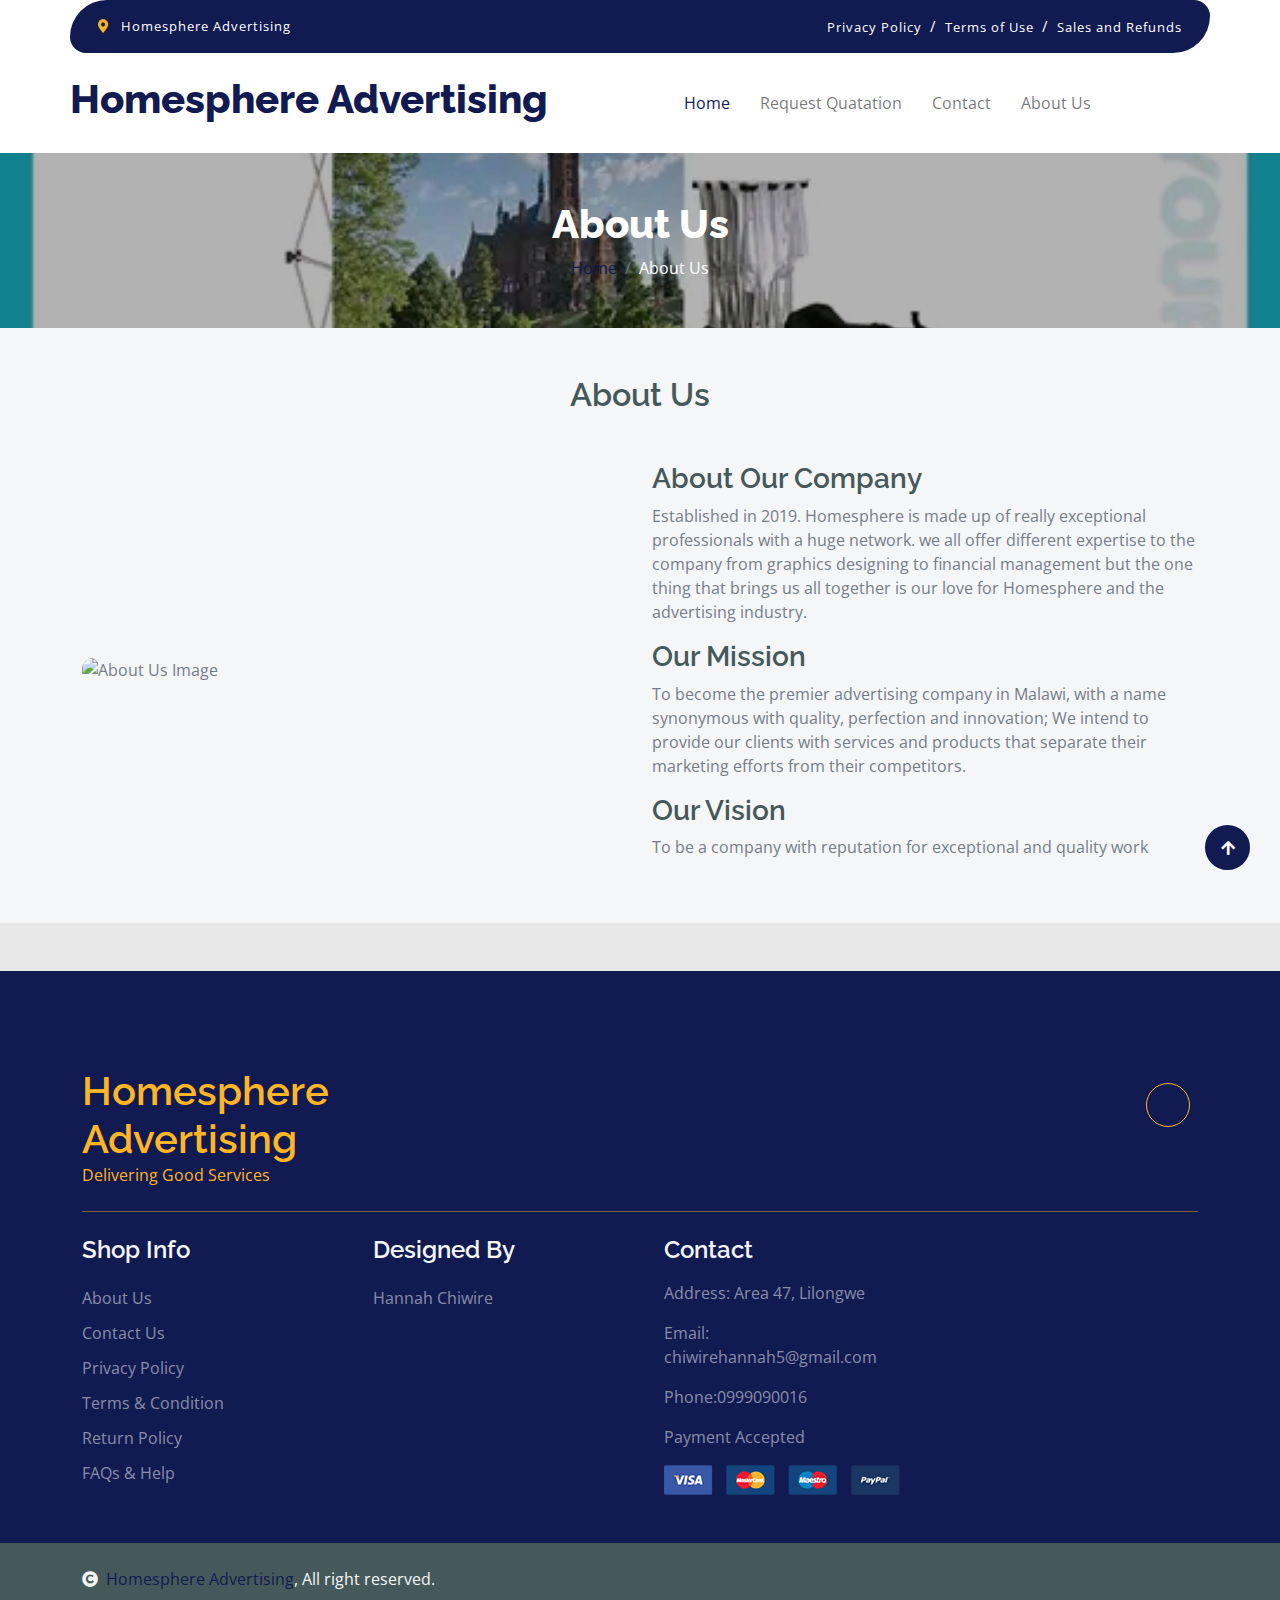
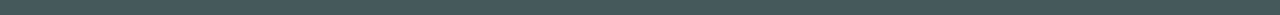
==== about.html @ d332846a "Initial commit" ====
<!DOCTYPE html>
<html lang="en">
  <head>
    <meta charset="utf-8" />
    <title>DeeDash</title>
    <meta content="width=device-width, initial-scale=1.0" name="viewport" />
    <meta content="" name="keywords" />
    <meta content="" name="description" />

    <!-- Google Web Fonts -->
    <link rel="preconnect" href="https://fonts.googleapis.com" />
    <link rel="preconnect" href="https://fonts.gstatic.com" crossorigin />
    <link
      href="https://fonts.googleapis.com/css2?family=Open+Sans:wght@400;600&family=Raleway:wght@600;800&display=swap"
      rel="stylesheet"
    />

    <!-- Icon Font Stylesheet -->
    <link
      rel="stylesheet"
      href="https://use.fontawesome.com/releases/v5.15.4/css/all.css"
    />
    <link
      href="https://cdn.jsdelivr.net/npm/bootstrap-icons@1.4.1/font/bootstrap-icons.css"
      rel="stylesheet"
    />
    <link
      rel="stylesheet"
      href="https://cdnjs.cloudflare.com/ajax/libs/font-awesome/6.5.2/css/all.min.css"
      integrity="sha512-SnH5WK+bZxgPHs44uWIX+LLJAJ9/2PkPKZ5QiAj6Ta86w+fsb2TkcmfRyVX3pBnMFcV7oQPJkl9QevSCWr3W6A=="
      crossorigin="anonymous"
      referrerpolicy="no-referrer"
    />

    <!-- Libraries Stylesheet -->
    <link href="lib/lightbox/css/lightbox.min.css" rel="stylesheet" />
    <link href="lib/owlcarousel/assets/owl.carousel.min.css" rel="stylesheet" />

    <!-- Customized Bootstrap Stylesheet -->
    <link href="css/bootstrap.min.css" rel="stylesheet" />

    <!-- Stylesheet -->
    <link href="css/style.css" rel="stylesheet" />

    <!-- custom css -->
    <link rel="stylesheet" href="css/color.css" />

    <!-- reflow css -->
    <link rel="stylesheet" href="https://cdn.reflowhq.com/v2/toolkit.min.css" />
  </head>

  <body>
    <!-- Spinner Start -->
    <div
      id="spinner"
      class="show w-100 vh-100 bg-white position-fixed translate-middle top-50 start-50 d-flex align-items-center justify-content-center"
    >
      <div class="spinner-grow text-primary" role="status"></div>
    </div>
    <!-- Spinner End -->

    <!-- Navigation bar -->
    <div class="container-fluid fixed-top">
      <div class="container topbar bg-primary d-none d-lg-block">
        <div class="d-flex justify-content-between">
          <div class="top-info ps-2">
            <small class="me-3"
              ><i class="fas fa-map-marker-alt me-2 text-secondary"></i>
              <a href="#" class="text-white">Homesphere Advertising</a></small
            >
          </div>
          <div class="top-link pe-2">
            <a href="#" class="text-white"
              ><small class="text-white mx-2">Privacy Policy</small>/</a
            >
            <a href="#" class="text-white"
              ><small class="text-white mx-2">Terms of Use</small>/</a
            >
            <a href="#" class="text-white"
              ><small class="text-white ms-2">Sales and Refunds</small></a
            >
          </div>
        </div>
      </div>
      <div class="container px-0">
        <nav class="navbar navbar-light bg-white navbar-expand-xl">
          <a href="index.html" class="navbar-brand"
            ><h1 class="text-primary display-6">Homesphere Advertising</h1></a
          >
          <button
            class="navbar-toggler py-2 px-3"
            type="button"
            data-bs-toggle="collapse"
            data-bs-target="#navbarCollapse"
          >
            <span class="fa fa-bars text-primary"></span>
          </button>
          <div class="collapse navbar-collapse bg-white" id="navbarCollapse">
            <div class="navbar-nav mx-auto">
              <a href="index.html" class="nav-item nav-link active">Home</a>
              <a href="quote.html" class="nav-item nav-link">Request Quatation</a>

              <a href="contact.html" class="nav-item nav-link">Contact</a>
              <a href="about.html" class="nav-item nav-link">About Us</a>
            </div>
           
          </div>
        </nav>
      </div>
    </div>
    <!-- nav end -->

    <!-- Page header -->
    <div class="container-fluid page-header py-5">
      <h1 class="text-center text-white display-6">About Us</h1>
      <ol class="breadcrumb justify-content-center mb-0">
        <li class="breadcrumb-item"><a href="index.html">Home</a></li>
        <li class="breadcrumb-item active text-white">About Us</li>
      </ol>
    </div>
    <!-- Pager header end -->

    <section class="about-us py-5 bg-light">
      <div class="container">
          <h2 class="text-center mb-5">About Us</h2>
          <div class="row align-items-center">
              <div class="col-md-6">
                  <img src="img/vehicle.JPEG" alt="About Us Image" class="img-fluid rounded">
              </div>
              <div class="col-md-6">
                  <h3>About Our Company</h3>
                  <p>Established in 2019. Homesphere is made up of really exceptional professionals with a huge network. we all offer different expertise to the company from graphics designing to financial management but the one thing that brings us all together is our love for Homesphere and the advertising industry.</p>
                  <h3>Our Mission</h3>
                  <p>To become the premier advertising company in Malawi, with a name synonymous with quality, perfection and innovation; We intend to provide our clients with services and products that separate their marketing efforts from their competitors.</p>
                  <h3>Our Vision</h3>
                  <p>To be a company with reputation for exceptional and quality work</p>
              </div>
          </div>
      </div>
  </section>

  <!-- Team Section -->
  <!-- Footer  -->
  <div class="container-fluid custom-footer text-white-50 footer pt-5 mt-5">
    <div class="container py-5">
      <!-- our shop -->
      <div
        class="pb-4 mb-4"
        style="border-bottom: 1px solid rgba(226, 175, 24, 0.5)"
      >
        <div class="row g-4">
          <div class="col-lg-3">
            <a href="#">
              <h1 class="text-secondary mb-0">Homesphere Advertising</h1>
              <p class="text-secondary mb-0">Delivering Good Services</p>
            </a>
          </div>
          <div class="col-lg-6">
            <div class="position-relative mx-auto"></div>
          </div>
          <div class="col-lg-3">
            <!-- Send Email Button -->
            <div class="d-flex justify-content-end pt-3">
              <button
                class="btn btn-outline-secondary me-2 btn-md-square rounded-circle emailBtn"
                title="send email"
              >
                <i class="fa-solid fa-envelope" title="send email"></i>
              </button>
            </div>

            <!-- email button ends here -->
          </div>
        </div>
      </div>
      <!-- the info part haha -->
      <div class="row g-5">
        <div class="col-lg-3 col-md-6">
          <div class="d-flex flex-column text-start footer-item">
            <h4 class="text-light mb-3">Shop Info</h4>
            <a class="btn-link" href="">About Us</a>
            <a class="btn-link" href="">Contact Us</a>
            <a class="btn-link" href="">Privacy Policy</a>
            <a class="btn-link" href="">Terms & Condition</a>
            <a class="btn-link" href="">Return Policy</a>
            <a class="btn-link" href="">FAQs & Help</a>
          </div>
        </div>

        <!-- Designers section -->
        <div class="col-lg-3 col-md-6">
          <div class="d-flex flex-column text-start footer-item">
            <h4 class="text-light mb-3">Designed By</h4>
            <a class="btn-link" href="">Hannah Chiwire</a> 
          </div>
        </div>

        <!-- reach us? -->
        <div class="col-lg-3 col-md-6">
          <div class="footer-item">
            <h4 class="text-light mb-3">Contact</h4>
            <p>Address: Area 47, Lilongwe</p>
            <p>Email: chiwirehannah5@gmail.com</p>
            <p>Phone:0999090016</p>
            <p>Payment Accepted</p>
            <img src="img/payment.png" class="img-fluid" alt="" />
          </div>
        </div>
      </div>
    </div>
  </div>
  <!-- Footer End -->

  <!-- Copyright Start -->
  <div class="container-fluid copyright bg-dark py-4">
    <div class="container">
      <div class="row">
        <div class="col-md-6 text-center text-md-start mb-3 mb-md-0">
          <span class="text-light"
            ><a href="#"
              ><i class="fas fa-copyright text-light me-2"></i>Homesphere Advertising</a
            >, All right reserved.</span
          >
        </div>
      </div>
    </div>
  </div>
  <!-- Copyright End -->

  <!-- Back to Top -->
  <a
    href="#"
    class="btn btn-primary border-3 border-primary text-white rounded-circle back-to-top"
    ><i class="fa fa-arrow-up"></i
  ></a>



    <!-- Reflow js -->
    <script
      src="https://cdn.reflowhq.com/v2/toolkit.min.js"
      data-reflow-project="143791087"
      defer
    ></script>

    <!-- JavaScript Libraries -->
    <script src="https://ajax.googleapis.com/ajax/libs/jquery/3.6.4/jquery.min.js"></script>
    <script src="https://cdn.jsdelivr.net/npm/bootstrap@5.0.0/dist/js/bootstrap.bundle.min.js"></script>
    <script src="lib/easing/easing.min.js"></script>
    <script src="lib/waypoints/waypoints.min.js"></script>
    <script src="lib/lightbox/js/lightbox.min.js"></script>
    <script src="lib/owlcarousel/owl.carousel.min.js"></script>

    <!-- reflow js -->
    <script
      src="https://cdn.reflowhq.com/v2/toolkit.min.js"
      data-reflow-store="143791087"
    ></script>
    <!-- main js -->

    <script src="js/main.js"></script>
  </body>
</html>
---- css/style.css ----
/* root colors */

:root {
  --text-primary: #333;
  --text-secondary: #666;
  --oxford-blue: #111a51;
  --vermilion: #db2c07;
  --pumpkin: #f16427;
}

body {
  background-color: #e8e8e8;
}
.custom-footer {
  background-color: var(--oxford-blue);
}

.motto {
  color: var(--pumpkin);
}
/*** Spinner Start ***/
#spinner {
  opacity: 0;
  visibility: hidden;
  transition: opacity 0.8s ease-out, visibility 0s linear 0.5s;
  z-index: 99999;
}

#spinner.show {
  transition: opacity 0.8s ease-out, visibility 0s linear 0s;
  visibility: visible;
  opacity: 1;
}

.back-to-top {
  position: fixed;
  right: 30px;
  bottom: 30px;
  display: flex;
  width: 45px;
  height: 45px;
  align-items: center;
  justify-content: center;
  transition: 0.5s;
  z-index: 99;
}
/*** Spinner End ***/

/*** Button Start ***/
.btn {
  font-weight: 600;
  transition: 0.5s;
}

.btn-square {
  width: 32px;
  height: 32px;
}

.btn-sm-square {
  width: 34px;
  height: 34px;
}

.btn-md-square {
  width: 44px;
  height: 44px;
}

.btn-lg-square {
  width: 56px;
  height: 56px;
}

.btn-square,
.btn-sm-square,
.btn-md-square,
.btn-lg-square {
  padding: 0;
  display: flex;
  align-items: center;
  justify-content: center;
  font-weight: normal;
}

.btn.border-secondary {
  transition: 0.5s;
}

.btn.border-secondary:hover {
  background: var(--bs-secondary) !important;
  color: var(--bs-white) !important;
}

/*** Topbar Start ***/
.fixed-top {
  transition: 0.5s;
  background: var(--bs-white);
  border: 0;
}

/* fixed top bar */
.topbar {
  padding: 20px;
  border-radius: 230px 100px;
  background-color: var(--oxford-blue) !important;
}

.topbar .top-info {
  font-size: 15px;
  line-height: 0;
  letter-spacing: 1px;
  display: flex;
  align-items: center;
}

.topbar .top-link {
  font-size: 15px;
  line-height: 0;
  letter-spacing: 1px;
  display: flex;
  align-items: center;
}

.topbar .top-link a {
  letter-spacing: 1px;
}

.topbar .top-link a small:hover {
  color: red !important;
  transition: 0.5s;
}

.topbar .top-link a small:hover i {
  color: var(--bs-primary) !important;
}
/*** Topbar End ***/

/*** Navbar Start ***/
.navbar .navbar-nav .nav-link {
  padding: 10px 15px;
  font-size: 16px;
  transition: 0.5s;
}

.navbar {
  height: 100px;
  border-bottom: 1px solid rgba(255, 255, 255, 0.1);
}

.navbar .navbar-nav .nav-link:hover,
.navbar .navbar-nav .nav-link.active,
.fixed-top.bg-white .navbar .navbar-nav .nav-link:hover,
.fixed-top.bg-white .navbar .navbar-nav .nav-link.active {
  color: var(--bs-primary);
}

.navbar .dropdown-toggle::after {
  border: none;
  content: "\f107";
  font-family: "Font Awesome 5 Free";
  font-weight: 700;
  vertical-align: middle;
  margin-left: 8px;
}

@media (min-width: 1200px) {
  .navbar .nav-item .dropdown-menu {
    display: block;
    visibility: hidden;
    top: 100%;
    transform: rotateX(-75deg);
    transform-origin: 0% 0%;
    border: 0;
    transition: 0.5s;
    opacity: 0;
  }
}

.dropdown .dropdown-menu a:hover {
  background: var(--bs-secondary);
  color: var(--bs-primary);
}

.navbar .nav-item:hover .dropdown-menu {
  transform: rotateX(0deg);
  visibility: visible;
  background: var(--bs-light) !important;
  border-radius: 10px !important;
  transition: 0.5s;
  opacity: 1;
}

#searchModal .modal-content {
  background: rgba(255, 255, 255, 0.8);
}
/*** Navbar End ***/

/*** Hero Header ***/
.hero-header {
  background-color: #ffffff; /* Set a white background color */
}

.carousel-item {
  position: relative;
}

.carousel-item a {
  position: absolute;
  top: 50%;
  left: 50%;
  transform: translate(-50%, -50%);
  font-size: 25px;
  background: linear-gradient(rgba(255, 181, 36, 0.7), rgba(255, 181, 36, 0.7));
}

.carousel-control-next,
.carousel-control-prev {
  width: 48px;
  height: 48px;
  border-radius: 48px;
  border: 1px solid var(--bs-white);
  background: var(--bs-primary);
  position: absolute;
  top: 50%;
  transform: translateY(-50%);
}

.carousel-control-next {
  margin-right: 20px;
}

.carousel-control-prev {
  margin-left: 20px;
}

.page-header {
  position: relative;
  background: linear-gradient(rgba(0, 0, 0, 0.3), rgba(0, 0, 0, 0.3)),
    url(../img/billboard.jpg);
  background-position: center center;
  background-repeat: no-repeat;
  background-size: cover;
}

@media (min-width: 992px) {
  .hero-header,
  .page-header {
    margin-top: 152px !important;
  }
}

@media (max-width: 992px) {
  .hero-header,
  .page-header {
    margin-top: 97px !important;
  }
}
/*** Hero Header end ***/

/*** featurs Start ***/
.featurs .featurs-item .featurs-icon {
  position: relative;
  width: 120px;
  height: 120px;
}

.featurs .featurs-item .featurs-icon::after {
  content: "";
  width: 35px;
  height: 35px;
  background: var(--bs-secondary);
  position: absolute;
  bottom: -10px;
  transform: translate(-50%);
  transform: rotate(45deg);
  background: var(--bs-secondary);
}
/*** featurs End ***/

/*** service Start ***/
.service .service-item .service-content {
  position: relative;
  width: 250px;
  height: 130px;
  top: -50%;
  left: 50%;
  transform: translate(-50%, -50%);
}

/*** service End ***/

/*** Fruits Start ***/
.fruite .tab-class .nav-item a.active {
  background: var(--bs-secondary) !important;
}

.fruite .tab-class .nav-item a.active span {
  color: var(--bs-white) !important;
}

.fruite .fruite-categorie .fruite-name {
  line-height: 40px;
}

.fruite .fruite-categorie .fruite-name a {
  transition: 0.5s;
}

.fruite .fruite-categorie .fruite-name a:hover {
  color: var(--bs-secondary);
}

.fruite .fruite-item {
  height: 100%;
  transition: 0.5s;
}
.fruite .fruite-item:hover {
  box-shadow: 0 0 55px rgba(0, 0, 0, 0.4);
}

.fruite .fruite-item .fruite-img {
  overflow: hidden;
  transition: 0.5s;
  border-radius: 10px 10px 0 0;
}

.fruite .fruite-item .fruite-img img {
  transition: 0.5s;
}

.fruite .fruite-item .fruite-img img:hover {
  transform: scale(1.3);
}
/*** Fruits End ***/

/*** vesitable Start ***/
.vesitable .vesitable-item {
  height: 100%;
  transition: 0.5s;
}

.vesitable .vesitable-item:hover {
  box-shadow: 0 0 55px rgba(0, 0, 0, 0.4);
}

.vesitable .vesitable-item .vesitable-img {
  overflow: hidden;
  transition: 0.5s;
  border-radius: 10px 10px 0 0;
}

.vesitable .vesitable-item .vesitable-img img {
  transition: 0.5s;
}

.vesitable .vesitable-item .vesitable-img img:hover {
  transform: scale(1.2);
}

.vesitable .owl-stage {
  margin: 50px 0;
  position: relative;
}

.vesitable .owl-nav .owl-prev {
  position: absolute;
  top: -8px;
  right: 0;
  color: var(--bs-primary);
  padding: 5px 25px;
  border: 1px solid var(--bs-secondary);
  border-radius: 20px;
  transition: 0.5s;
}

.vesitable .owl-nav .owl-prev:hover {
  background: var(--bs-secondary);
  color: var(--bs-white);
}

.vesitable .owl-nav .owl-next {
  position: absolute;
  top: -8px;
  right: 88px;
  color: var(--bs-primary);
  padding: 5px 25px;
  border: 1px solid var(--bs-secondary);
  border-radius: 20px;
  transition: 0.5s;
}

.vesitable .owl-nav .owl-next:hover {
  background: var(--bs-secondary);
  color: var(--bs-white);
}
/*** vesitable End ***/

/*** Banner Section Start ***/
.banner .banner-btn:hover {
  background: var(--bs-primary);
}
/*** Banner Section End ***/

/*** Facts Start ***/
.counter {
  height: 100%;
  text-align: center;
  box-shadow: 0 0 30px rgba(0, 0, 0, 0.05);
}

.counter i {
  font-size: 60px;
  margin-bottom: 25px;
}

.counter h4 {
  color: var(--bs-primary);
  letter-spacing: 1px;
  text-transform: uppercase;
}

.counter h1 {
  margin-bottom: 0;
}
/*** Facts End ***/

/*** testimonial Start ***/
.testimonial .owl-nav .owl-prev {
  position: absolute;
  top: -58px;
  right: 0;
  color: var(--bs-primary);
  padding: 5px 25px;
  border: 1px solid var(--bs-secondary);
  border-radius: 20px;
  transition: 0.5s;
}

.testimonial .owl-nav .owl-prev:hover {
  background: var(--bs-secondary);
  color: var(--bs-white);
}

.testimonial .owl-nav .owl-next {
  position: absolute;
  top: -58px;
  right: 88px;
  color: var(--bs-primary);
  padding: 5px 25px;
  border: 1px solid var(--bs-secondary);
  border-radius: 20px;
  transition: 0.5s;
}

.testimonial .owl-nav .owl-next:hover {
  background: var(--bs-secondary);
  color: var(--bs-white);
}
/*** testimonial End ***/

/*** Single Page Start ***/
.pagination {
  display: inline-block;
}

.pagination a {
  color: var(--bs-dark);
  padding: 10px 16px;
  text-decoration: none;
  transition: 0.5s;
  border: 1px solid var(--bs-secondary);
  margin: 0 4px;
}

.pagination a.active {
  background-color: var(--bs-primary);
  color: var(--bs-light);
  border: 1px solid var(--bs-secondary);
}

.pagination a:hover:not(.active) {
  background-color: var(--bs-primary);
}

.nav.nav-tabs .nav-link.active {
  border-bottom: 2px solid var(--bs-secondary) !important;
}
/*** Single Page End ***/

/*** Footer Start ***/
.footer .footer-item .btn-link {
  line-height: 35px;
  color: rgba(255, 255, 255, 0.5);
  transition: 0.5s;
}

.footer .footer-item .btn-link:hover {
  color: var(--bs-secondary) !important;
}

.footer .footer-item p.mb-4 {
  line-height: 35px;
}
/*** Footer End ***/
---- css/color.css ----
:root {
  --text-primary: #333;
  --text-secondary: #666;
  --oxford-blue: #111a51;
  --vermilion: #db2c07;
  --pumpkin: #f16427;
}

.text-fff {
  color: #ffffff;
}

.text-orange {
  color: #ff7b10;
}

.email-btn {
  border: 1px solid #fff;
  color: white;
}
.email-btn:hover {
  background-color: #ff7b10;
}

#footer-Email-Btn {
  border: 1px solid #fff;
  border-radius: 20px;
  color: white;
}
#footer-Email-Btn:hover {
  background-color: #ff7b10;
}

.text-darkBlue {
  background-color: #15355c;
}

.toggler {
  color: white;
  background-color: #15355c;
}

:root {
  --primary-color: red;
  --Secondary-color: rgb(151, 125, 170);
}
section .container .map-content {
  margin-top: 10px;
  padding-top: 2px;
}

section .container .map-content iframe {
  border-radius: 10px;
  box-shadow: 0px 0px 20px 0px rgba(0, 74, 148, 0.1);
}

.ref-product {
  /* add shadow */
  box-shadow: 0px 0px 10px 0px rgba(0, 0, 0, 0.1);
  border-radius: 10px;
  padding: 10px;
  background-color: #fff;
}

.ref-products {
  margin-top: 20px;
}

.ref-product .ref-media img {
  width: 100%;
  height: 100%;
  /* box-shadow: 0px 0px 10px 0px rgba(0, 0, 0, 0.1); */
  border-radius: 10px;
}

.reflow-category-list {
  border-radius: 10px;
  background: none;
}

/* chage colors for active  */

.ref-categories .ref-category .active {
  background-color: var(--oxford-blue);
  padding: 10px;
  border-radius: 10px;
  color: #fff;
}

.ref-categories .ref-category .active:hover {
  color: #fff;
}

.category-heading {
  color: var(--pumpkin);
  font-weight: bold;
}

.breadcrumb:hover {
  color: var(--pumpkin);
}

/* cart */

.ref-cart-table {
  color: #000;
}
.ref-cart-table .ref-product .ref-product-col {
  /* paddign left and right */
  margin-left: 10px;
}

.ref-cart-table .ref-product .ref-total-col .ref-product-total {
  padding-right: 20px;
}

/* Products Scaling */

/*** Fruits Start ***/
.fruite .tab-class .nav-item a.active {
  background: var(--bs-secondary) !important;
}

.fruite .tab-class .nav-item a.active span {
  color: var(--bs-white) !important;
}

.fruite .fruite-categorie .fruite-name {
  line-height: 40px;
}

.fruite .fruite-categorie .fruite-name a {
  transition: 0.5s;
}

.fruite .fruite-categorie .fruite-name a:hover {
  color: var(--bs-secondary);
}

.fruite .fruite-item {
  height: 100%;
  transition: 0.5s;
}
.fruite .fruite-item:hover {
  box-shadow: 0 0 55px rgba(0, 0, 0, 0.4);
}

.fruite .fruite-item .fruite-img {
  overflow: hidden;
  transition: 0.5s;
  border-radius: 10px 10px 0 0;
}

.fruite .fruite-item .fruite-img img {
  transition: 0.5s;
}

.fruite .fruite-item .fruite-img img:hover {
  transform: scale(1.3);
}
/*** Fruits End ***/
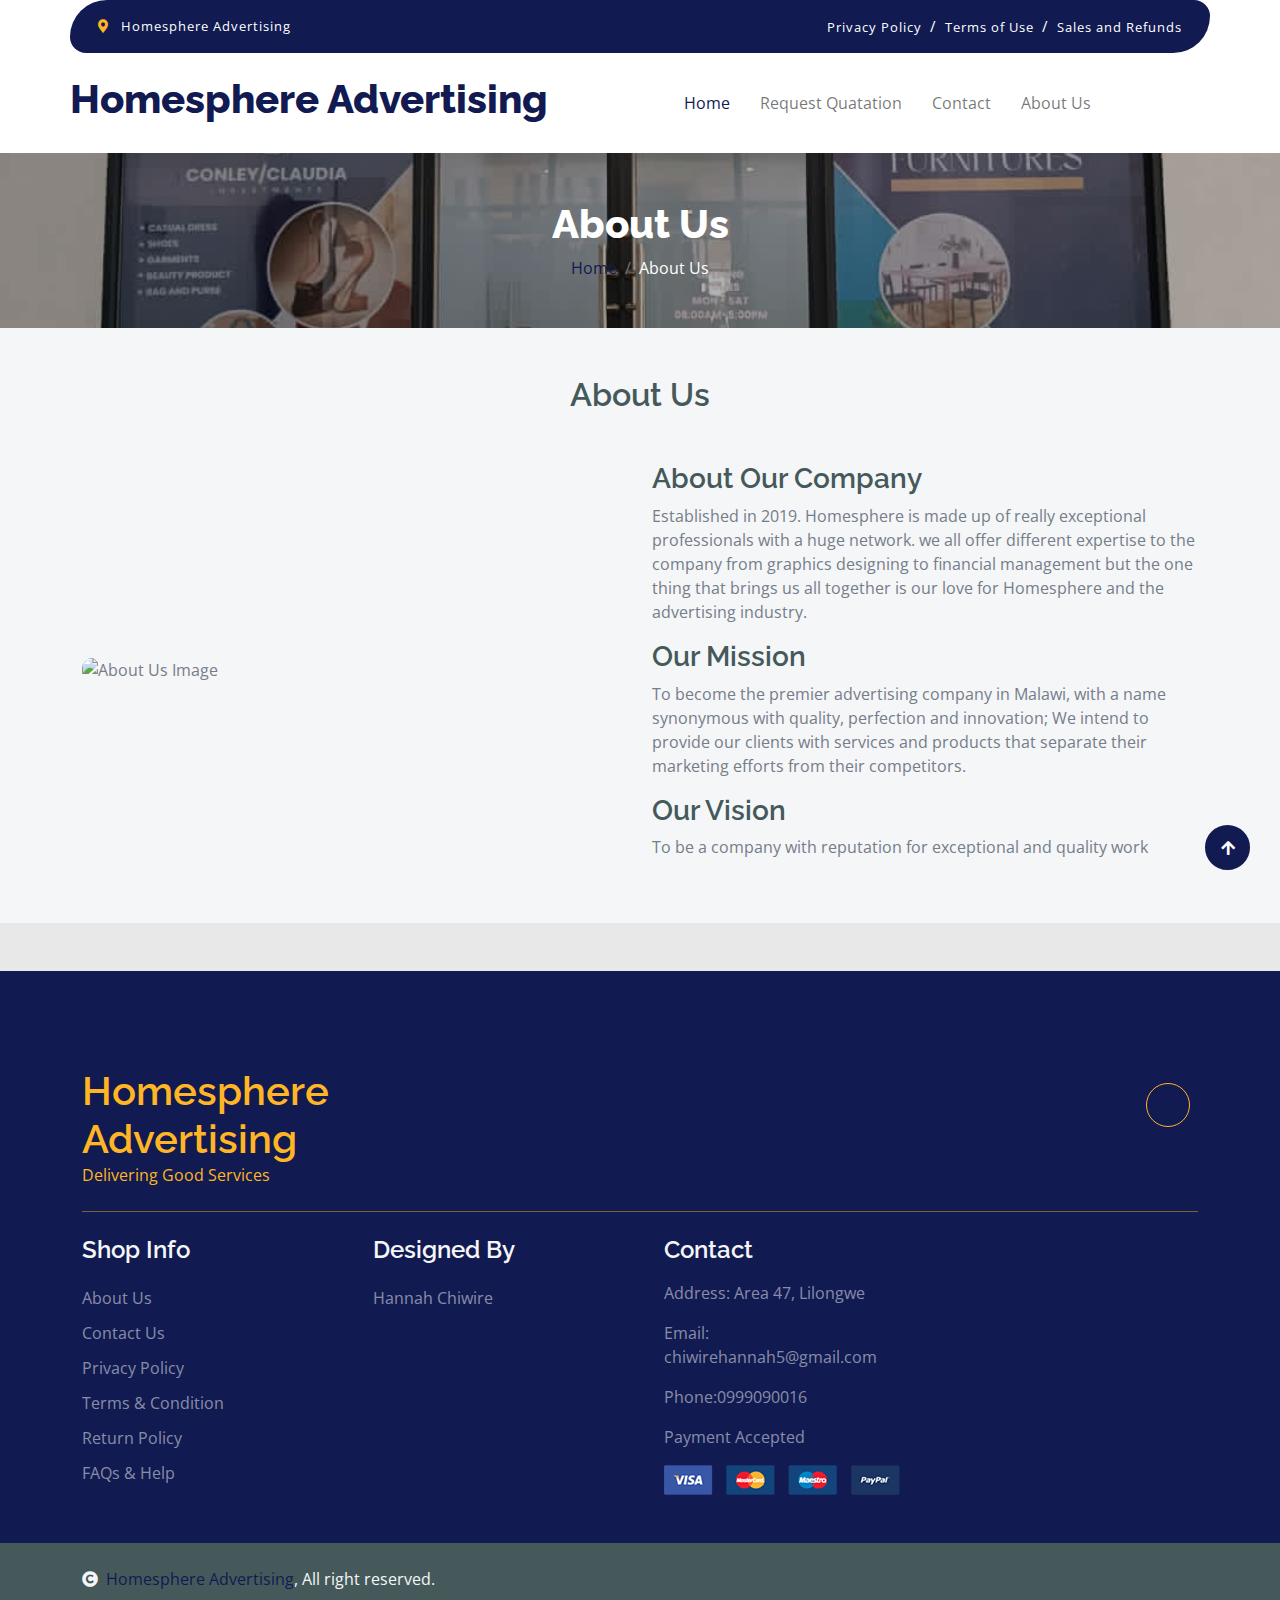
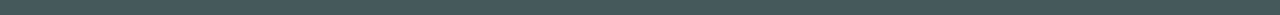
==== commit 06556e05: "modified index" ====
--- a/about.html
+++ b/about.html
@@ -2,7 +2,7 @@
 <html lang="en">
   <head>
     <meta charset="utf-8" />
-    <title>DeeDash</title>
+    <title>Homesphere Advertising</title>
     <meta content="width=device-width, initial-scale=1.0" name="viewport" />
     <meta content="" name="keywords" />
     <meta content="" name="description" />
--- a/css/style.css
+++ b/css/style.css
@@ -237,7 +237,7 @@
 .page-header {
   position: relative;
   background: linear-gradient(rgba(0, 0, 0, 0.3), rgba(0, 0, 0, 0.3)),
-    url(../img/billboard.jpg);
+    url(../img/officeb.jpg);
   background-position: center center;
   background-repeat: no-repeat;
   background-size: cover;
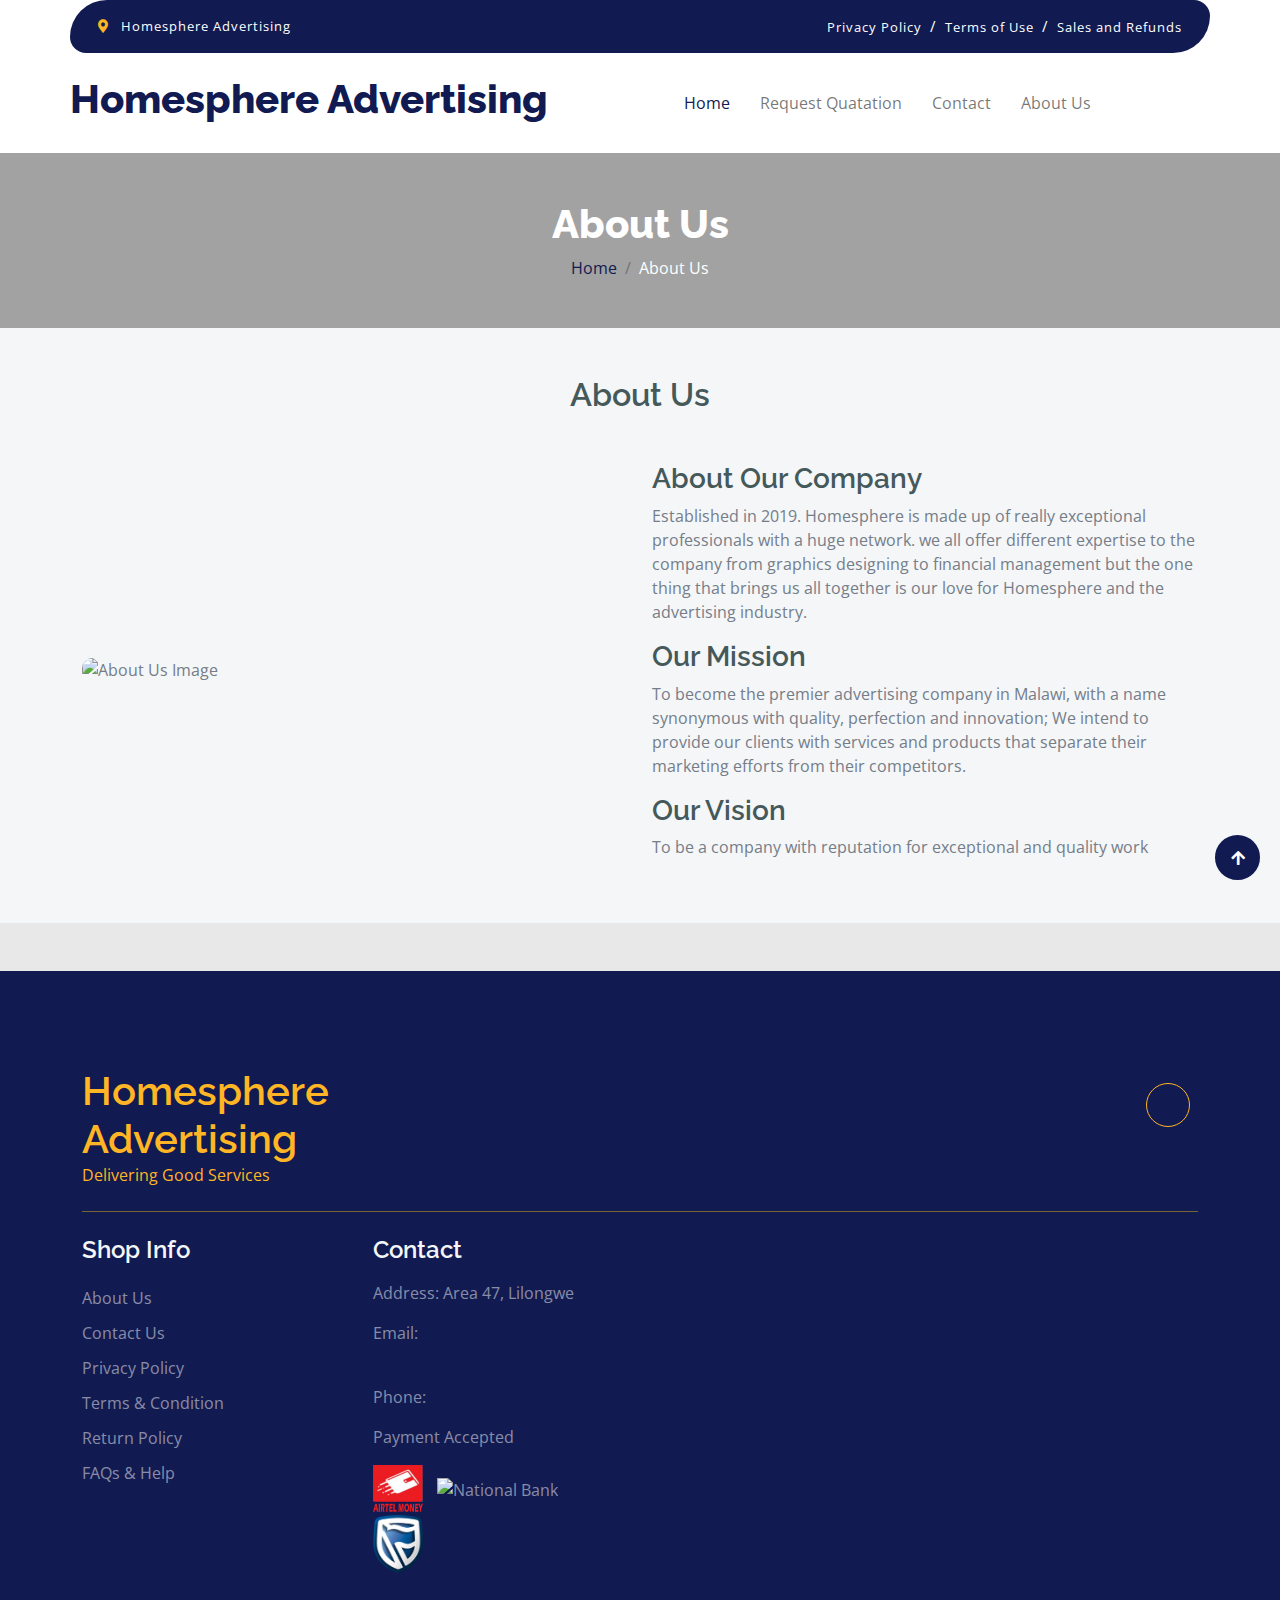
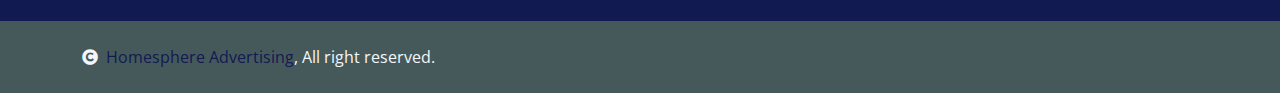
==== commit bb481338: "Updated footer with payment methods and removed unnecessary images" ====
--- a/about.html
+++ b/about.html
@@ -188,24 +188,25 @@
         </div>
 
         <!-- Designers section -->
-        <div class="col-lg-3 col-md-6">
-          <div class="d-flex flex-column text-start footer-item">
-            <h4 class="text-light mb-3">Designed By</h4>
-            <a class="btn-link" href="">Hannah Chiwire</a> 
-          </div>
-        </div>
+       
 
         <!-- reach us? -->
         <div class="col-lg-3 col-md-6">
           <div class="footer-item">
-            <h4 class="text-light mb-3">Contact</h4>
-            <p>Address: Area 47, Lilongwe</p>
-            <p>Email: chiwirehannah5@gmail.com</p>
-            <p>Phone:0999090016</p>
-            <p>Payment Accepted</p>
-            <img src="img/payment.png" class="img-fluid" alt="" />
-          </div>
-        </div>
+              <h4 class="text-light mb-3">Contact</h4>
+              <address>
+                  <p>Address: Area 47, Lilongwe</p>
+                  <p>Email: <a href="mailto:chiwirehannah5@gmail.com">chiwirehannah5@gmail.com</a></p>
+                  <p>Phone: <a href="tel:+265999090016">0999090016</a></p>
+              </address>
+              <p>Payment Accepted</p>
+              <div class="payment-icons">
+                  <img src="img/AIRTEL MONEY.png" alt="Airtel Money" class="payment-icon" />
+                  <img src="img/national-bank-of-malawi-official-logo-e1624491467461.jpg" alt="National Bank" class="payment-icon" />
+                  <img src="img/standard_bank_logo.png" alt="Standard Bank" class="payment-icon" />
+              </div>
+          </div>
+      </div>
       </div>
     </div>
   </div>
--- a/css/style.css
+++ b/css/style.css
@@ -503,3 +503,29 @@
   line-height: 35px;
 }
 /*** Footer End ***/
+.back-to-top {
+  position: fixed;
+  bottom: 20px;
+  right: 20px;
+  z-index: 999;
+}
+button, input, textarea {
+  padding: 15px;
+  font-size: 1rem;
+}
+.payment-icons img, .payment-methods .payment-item img {
+  width: 50px;
+  margin-right: 10px;
+}
+
+.payment-methods .payment-item {
+  display: flex;
+  align-items: center;
+  margin-bottom: 10px;
+}
+
+.payment-methods span {
+  font-size: 16px;
+  font-weight: bold;
+}
+
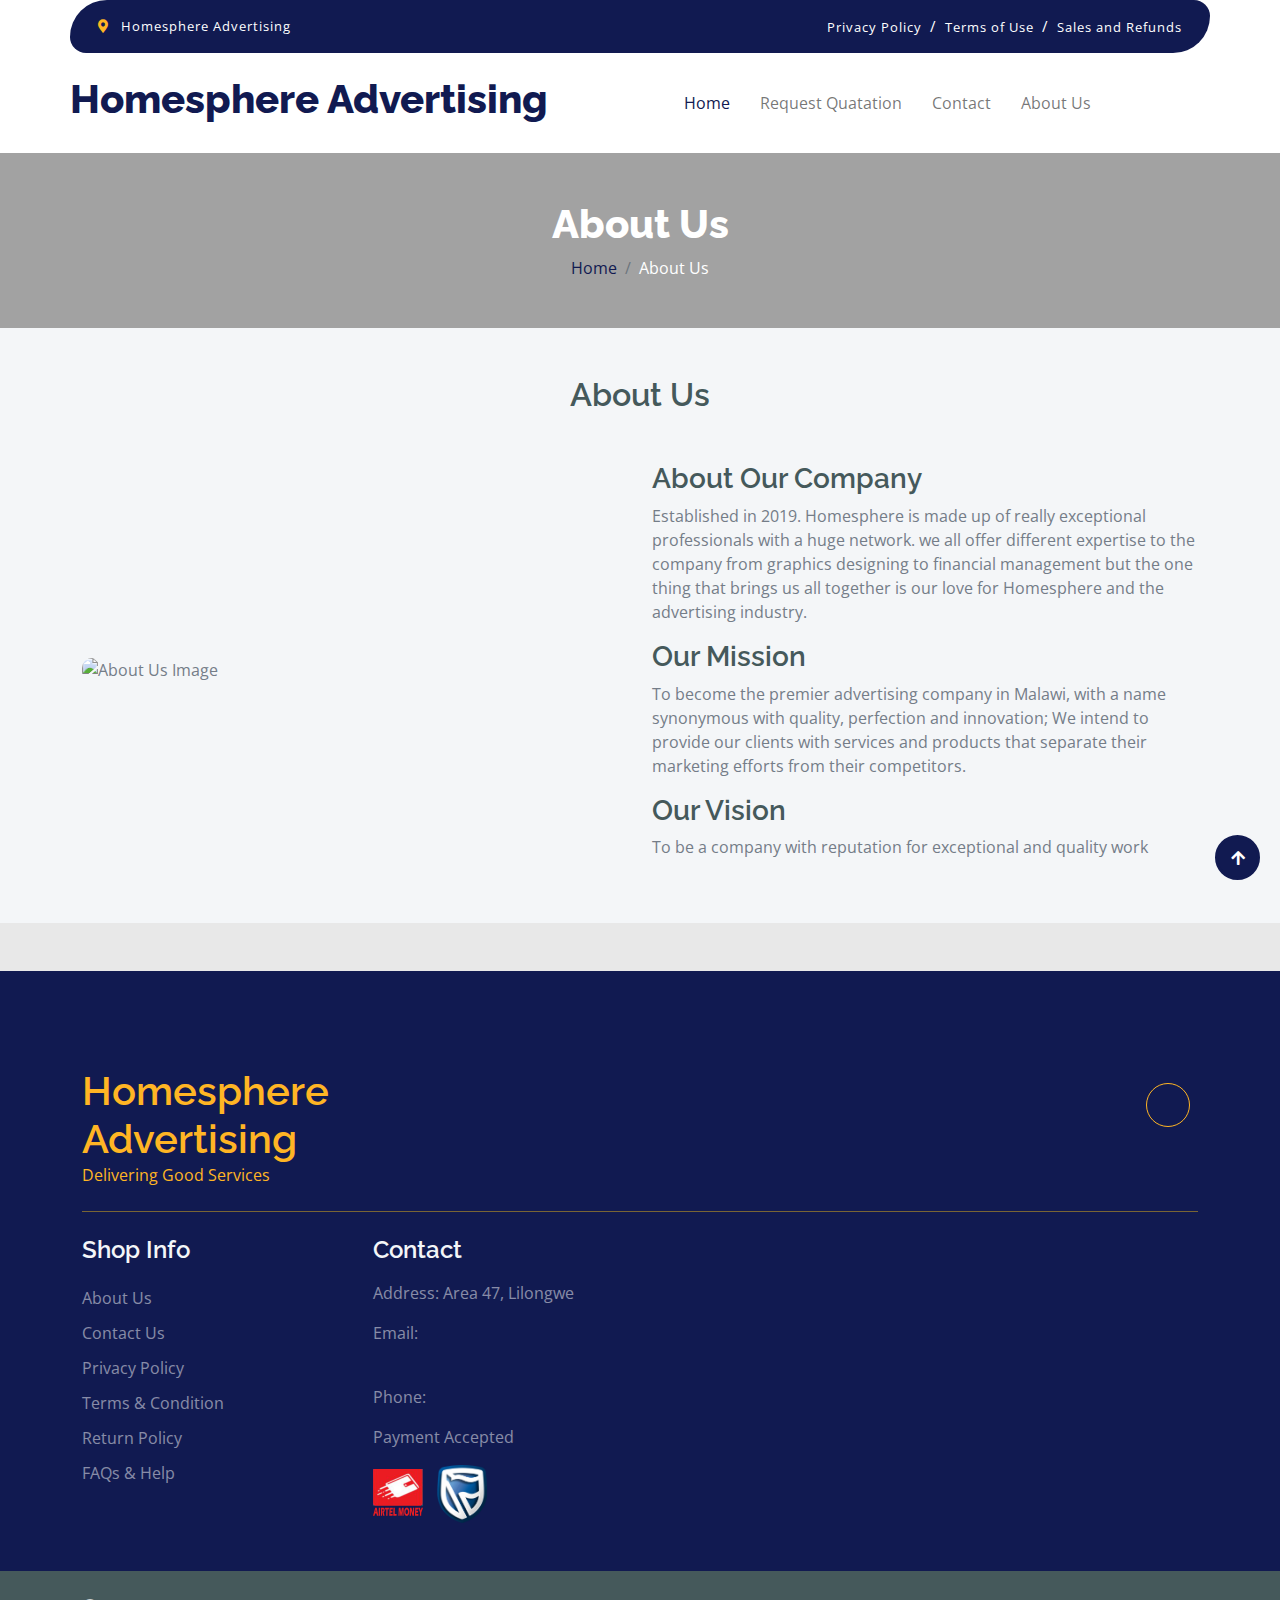
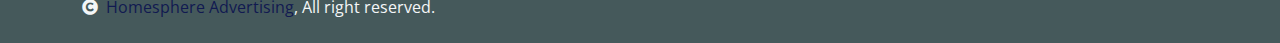
==== commit 103c500d: "changes made to the files" ====
--- a/about.html
+++ b/about.html
@@ -187,7 +187,6 @@
           </div>
         </div>
 
-        <!-- Designers section -->
        
 
         <!-- reach us? -->
@@ -202,7 +201,6 @@
               <p>Payment Accepted</p>
               <div class="payment-icons">
                   <img src="img/AIRTEL MONEY.png" alt="Airtel Money" class="payment-icon" />
-                  <img src="img/national-bank-of-malawi-official-logo-e1624491467461.jpg" alt="National Bank" class="payment-icon" />
                   <img src="img/standard_bank_logo.png" alt="Standard Bank" class="payment-icon" />
               </div>
           </div>
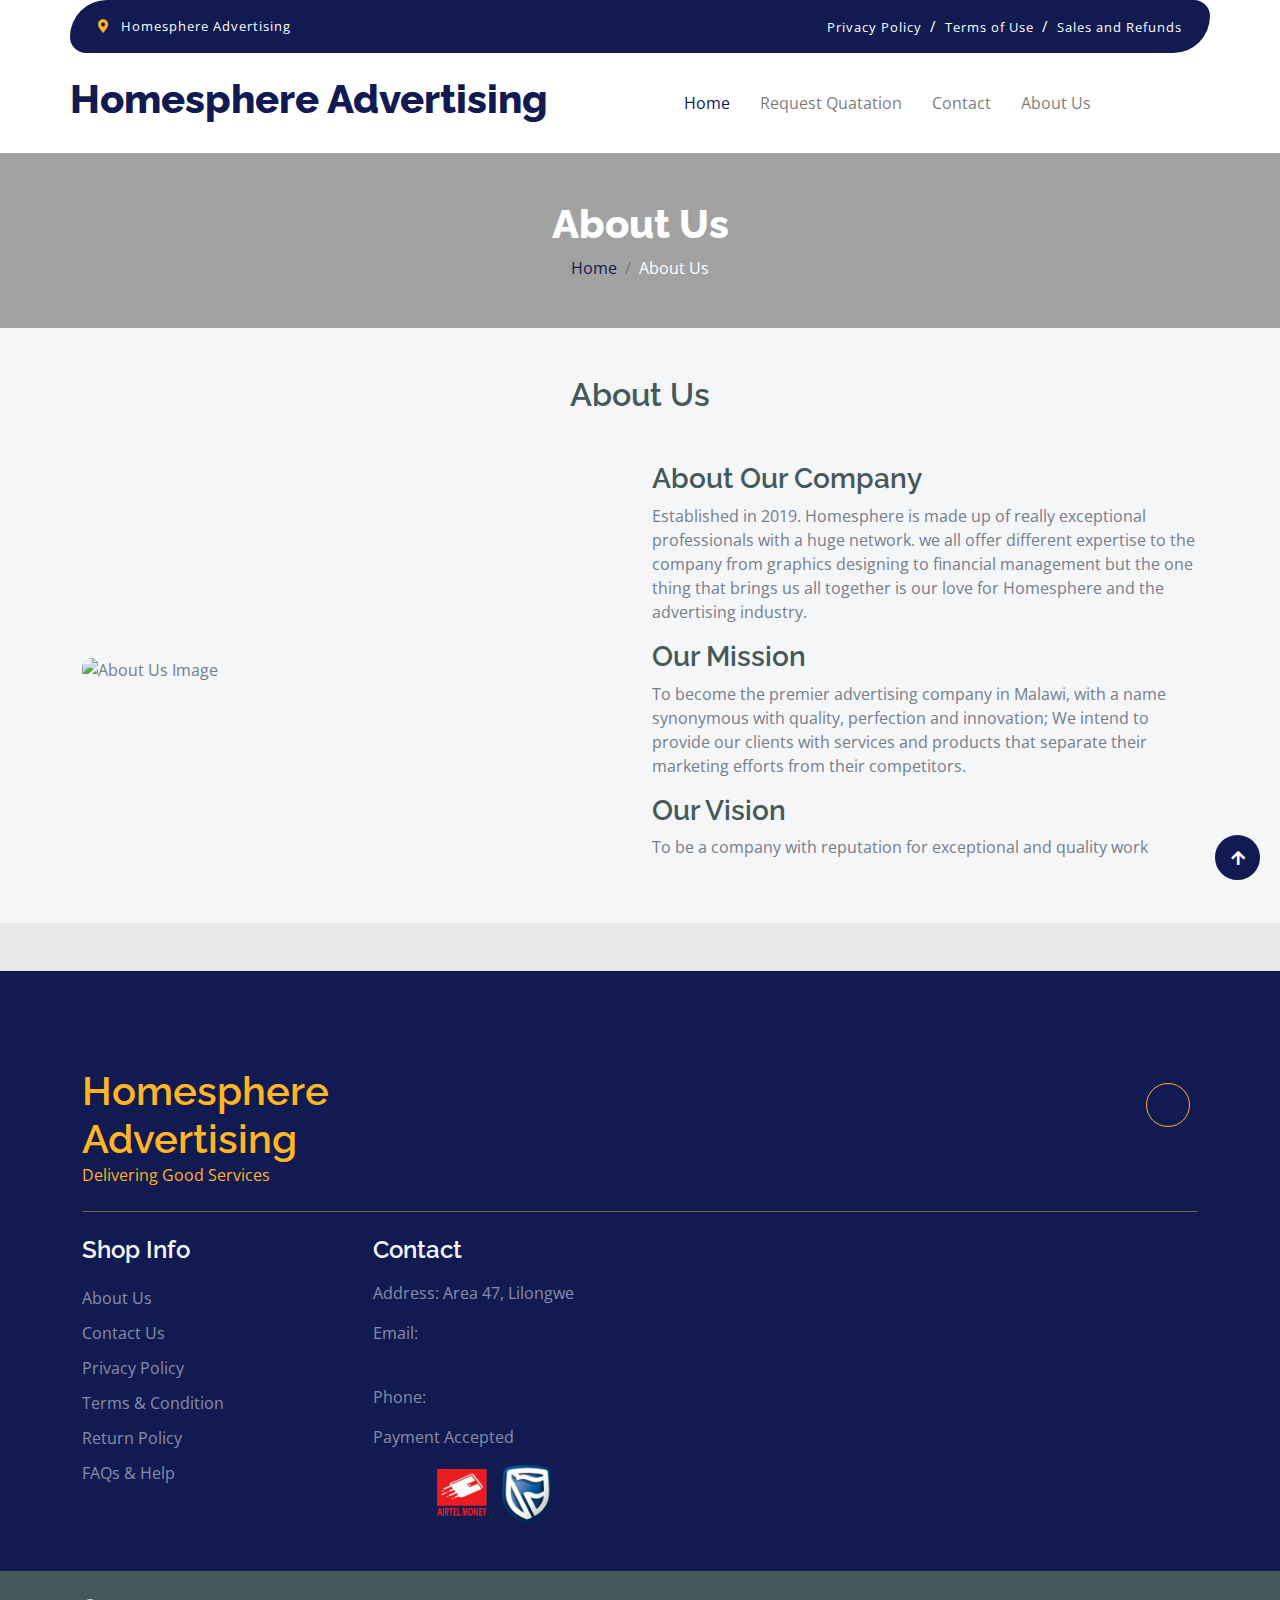
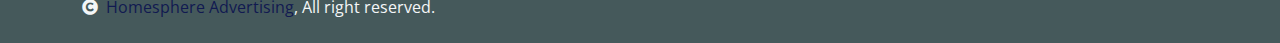
==== commit 1def5407: "changes to the layout" ====
--- a/about.html
+++ b/about.html
@@ -187,6 +187,7 @@
           </div>
         </div>
 
+        <!-- Designers section -->
        
 
         <!-- reach us? -->
@@ -204,7 +205,7 @@
                   <img src="img/standard_bank_logo.png" alt="Standard Bank" class="payment-icon" />
               </div>
           </div>
-      </div>
+        </div>
       </div>
     </div>
   </div>
--- a/css/style.css
+++ b/css/style.css
@@ -513,19 +513,15 @@
   padding: 15px;
   font-size: 1rem;
 }
-.payment-icons img, .payment-methods .payment-item img {
-  width: 50px;
-  margin-right: 10px;
-}
-
-.payment-methods .payment-item {
-  display: flex;
-  align-items: center;
-  margin-bottom: 10px;
-}
-
-.payment-methods span {
-  font-size: 16px;
-  font-weight: bold;
-}
-
+
+.payment-icons {
+  display: flex; /* To display icons horizontally */
+  gap: 15px; /* Space between each icon */
+  justify-content: center; /* Center align icons */
+  margin-top: 10px; /* Add space above the icons */
+}
+.payment-icon {
+  width: 50px; /* Set width of each icon */
+  height: auto; /* Maintain aspect ratio */
+  object-fit: contain; 
+}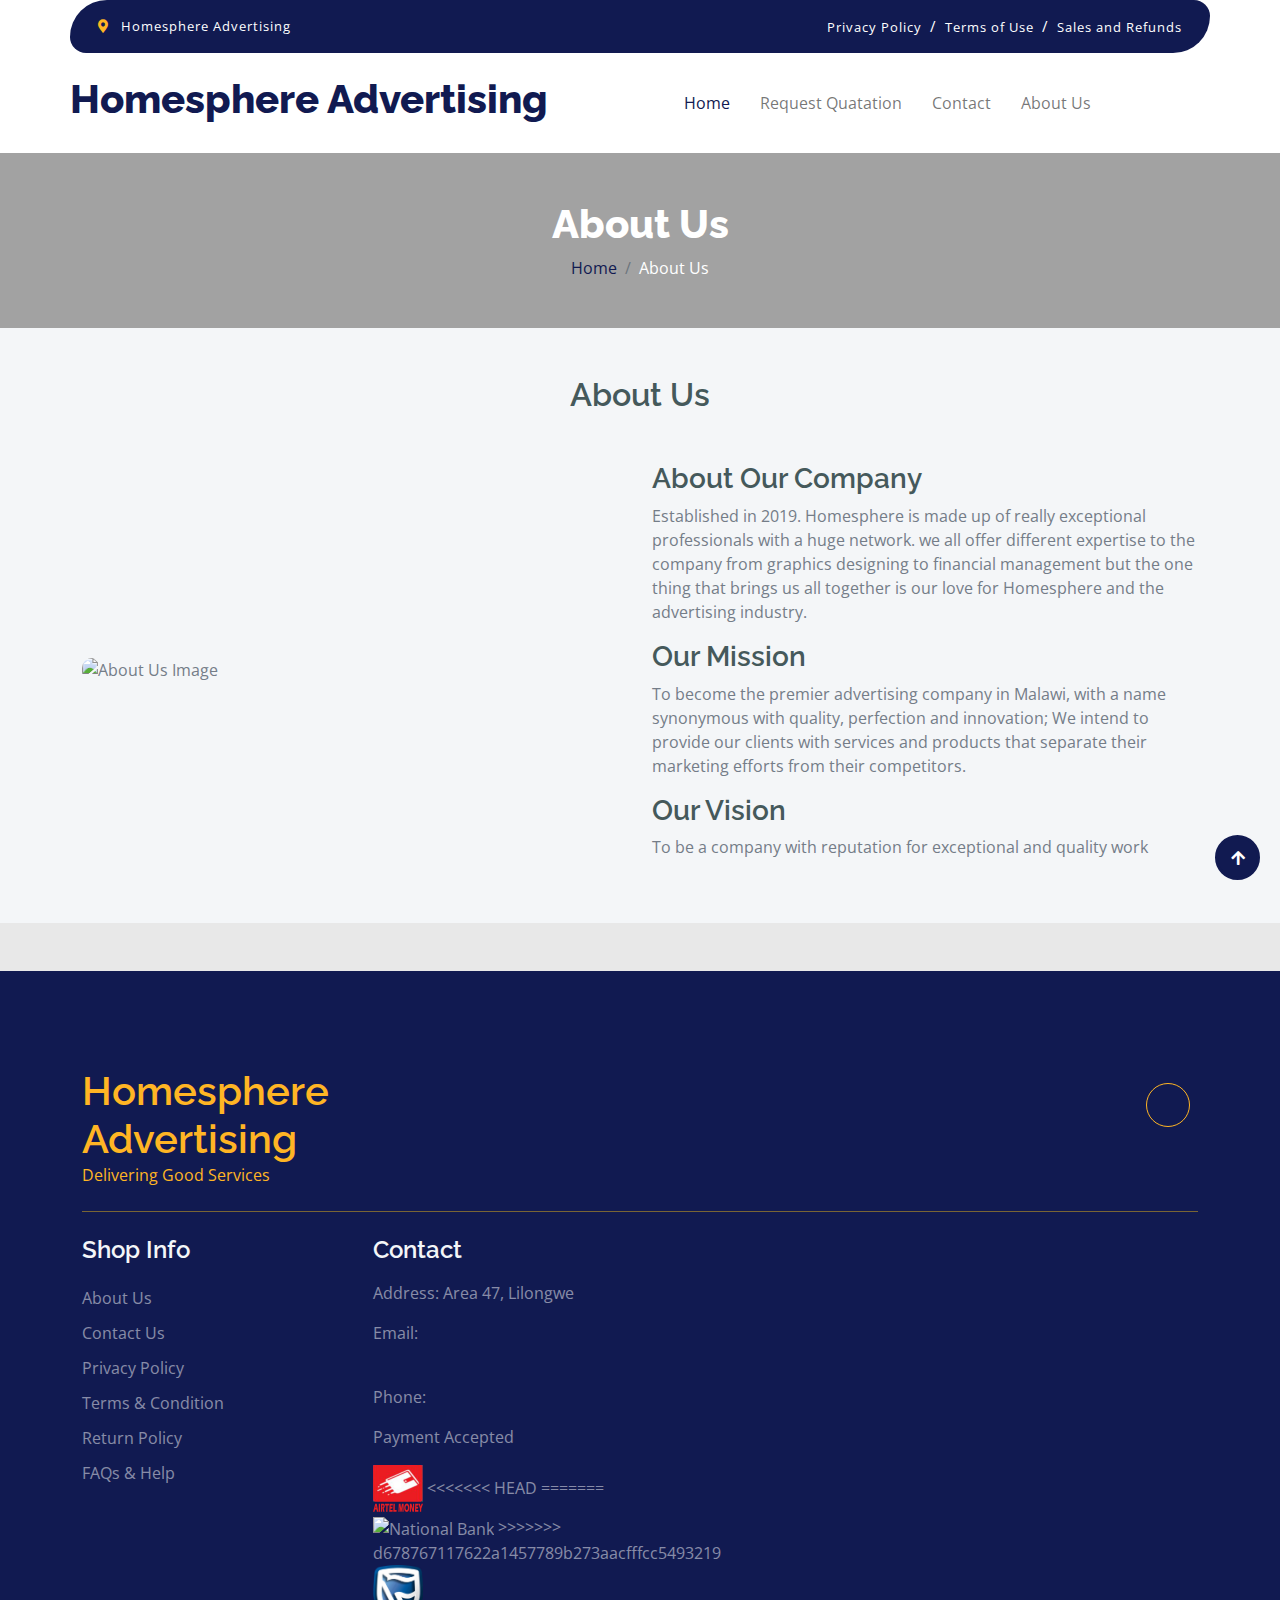
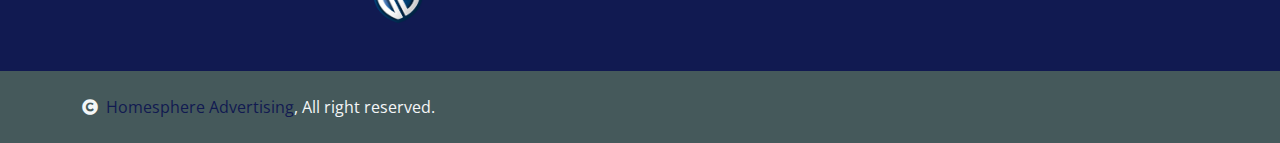
==== commit 420ffef6: "Merge changes" ====
--- a/about.html
+++ b/about.html
@@ -202,10 +202,14 @@
               <p>Payment Accepted</p>
               <div class="payment-icons">
                   <img src="img/AIRTEL MONEY.png" alt="Airtel Money" class="payment-icon" />
+<<<<<<< HEAD
+=======
+                  <img src="img/national-bank-of-malawi-official-logo-e1624491467461.jpg" alt="National Bank" class="payment-icon" />
+>>>>>>> d678767117622a1457789b273aacfffcc5493219
                   <img src="img/standard_bank_logo.png" alt="Standard Bank" class="payment-icon" />
               </div>
           </div>
-        </div>
+      </div>
       </div>
     </div>
   </div>
--- a/css/style.css
+++ b/css/style.css
@@ -513,6 +513,7 @@
   padding: 15px;
   font-size: 1rem;
 }
+<<<<<<< HEAD
 
 .payment-icons {
   display: flex; /* To display icons horizontally */
@@ -524,4 +525,22 @@
   width: 50px; /* Set width of each icon */
   height: auto; /* Maintain aspect ratio */
   object-fit: contain; 
-}+}
+=======
+.payment-icons img, .payment-methods .payment-item img {
+  width: 50px;
+  margin-right: 10px;
+}
+
+.payment-methods .payment-item {
+  display: flex;
+  align-items: center;
+  margin-bottom: 10px;
+}
+
+.payment-methods span {
+  font-size: 16px;
+  font-weight: bold;
+}
+
+>>>>>>> d678767117622a1457789b273aacfffcc5493219
